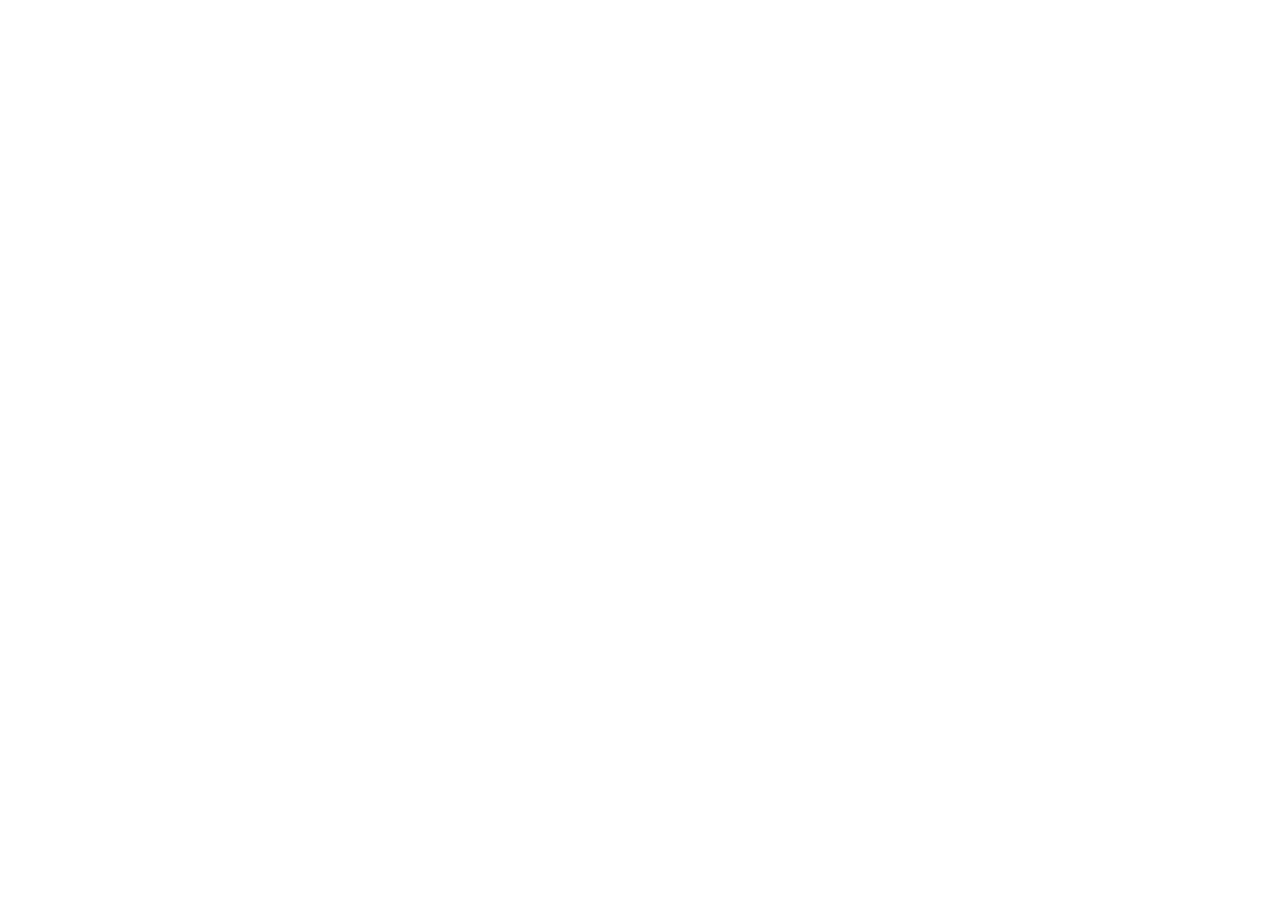
==== src/index.html @ beaca37b "initial commit" ====
<!DOCTYPE html>
<html lang="en">
<head>
    <link rel="stylesheet" href="../styles/index.css">
    <meta charset="UTF-8">
    <meta name="viewport" content="width=device-width, initial-scale=1.0">
    <title>Document</title>
</head>
<body>
    
</body>
</html>
---- styles/index.css ----
body{
    color: antiquewhite;
}
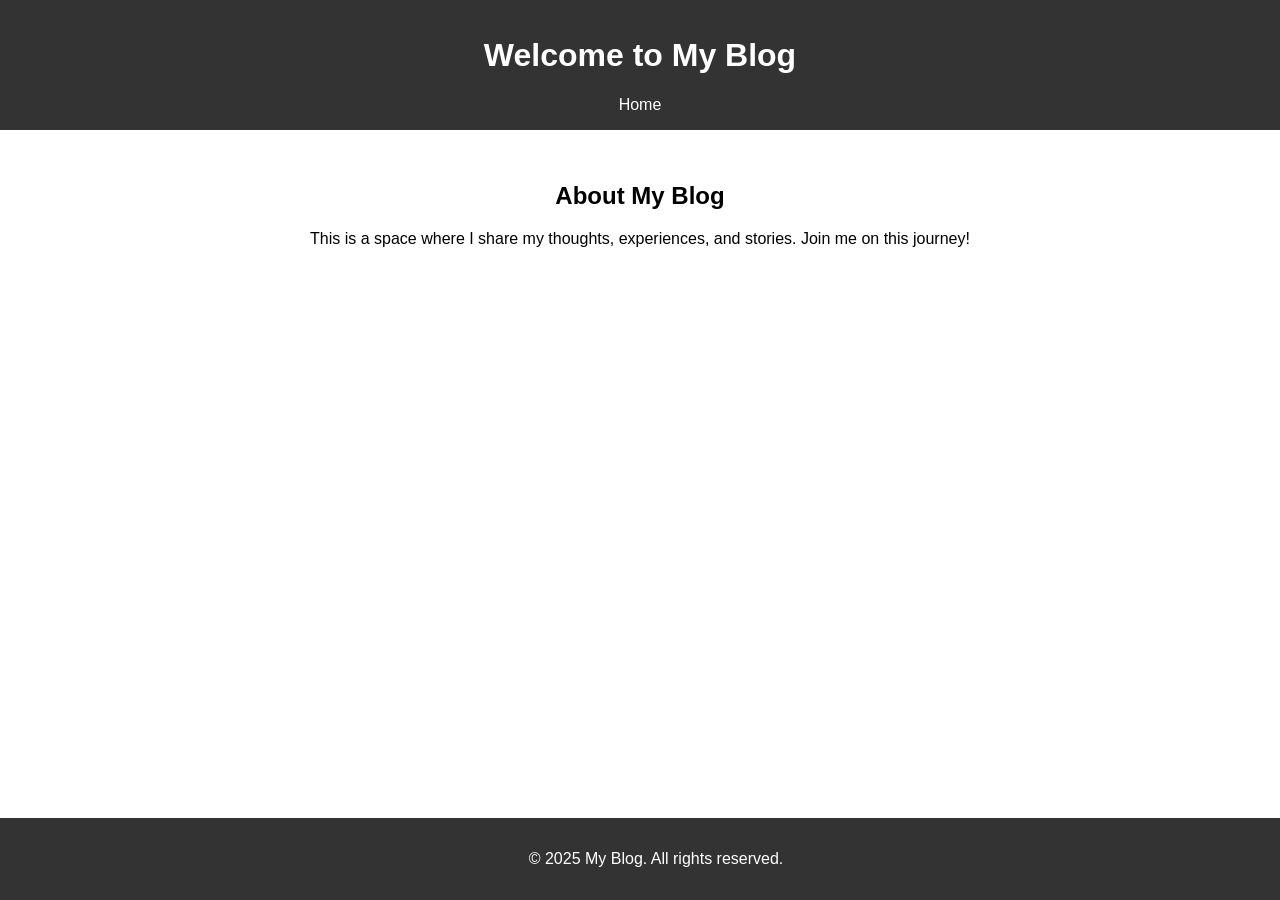
==== commit b892c45b: "add home page" ====
--- a/src/index.html
+++ b/src/index.html
@@ -1,12 +1,27 @@
-<!DOCTYPE html>
 <html lang="en">
 <head>
-    <link rel="stylesheet" href="../styles/index.css">
     <meta charset="UTF-8">
     <meta name="viewport" content="width=device-width, initial-scale=1.0">
-    <title>Document</title>
+    <title>Home - Blogging Website</title>
+    <link rel="stylesheet" href="../styles/index.css">
 </head>
 <body>
-    
+    <header>
+        <h1>Welcome to My Blog</h1>
+        <nav>
+            <a href="index.html">Home</a>
+            <!-- <a href="contact.html">Contact</a>
+            <a href="blog.html">Blog</a> -->
+        </nav>
+    </header>
+    <main>
+        <section>
+            <h2>About My Blog</h2>
+            <p>This is a space where I share my thoughts, experiences, and stories. Join me on this journey!</p>
+        </section>
+    </main>
+    <footer>
+        <p>&copy; 2025 My Blog. All rights reserved.</p>
+    </footer>
 </body>
 </html>
--- a/styles/index.css
+++ b/styles/index.css
@@ -1,3 +1,29 @@
-body{
-    color: antiquewhite;
+body {
+    font-family: Arial, sans-serif;
+    margin: 0;
+    padding: 0;
+}
+header {
+    background-color: #333;
+    color: #fff;
+    padding: 1rem;
+    text-align: center;
+}
+nav a {
+    color: #fff;
+    margin: 0 1rem;
+    text-decoration: none;
+}
+main {
+    padding: 2rem;
+    text-align: center;
+}
+footer {
+    background-color: #333;
+    color: #fff;
+    text-align: center;
+    padding: 1rem;
+    position: fixed;
+    width: 100%;
+    bottom: 0;
 }
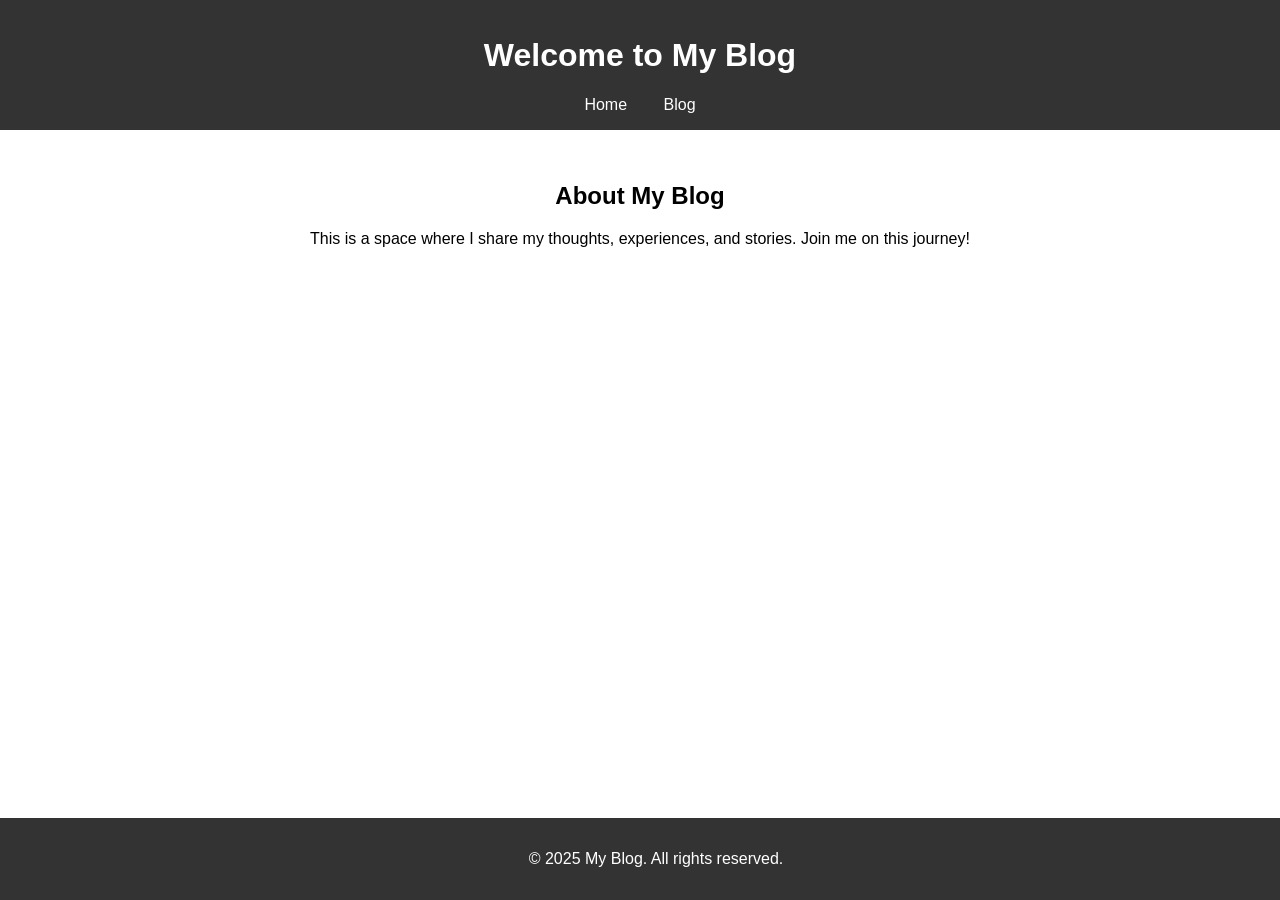
==== commit 897d9396: "add blog page" ====
--- a/src/index.html
+++ b/src/index.html
@@ -1,3 +1,4 @@
+<!DOCTYPE html>
 <html lang="en">
 <head>
     <meta charset="UTF-8">
@@ -10,8 +11,8 @@
         <h1>Welcome to My Blog</h1>
         <nav>
             <a href="index.html">Home</a>
-            <!-- <a href="contact.html">Contact</a>
-            <a href="blog.html">Blog</a> -->
+            <!-- <a href="contact.html">Contact</a>-->
+            <a href="blog.html">Blog</a> 
         </nav>
     </header>
     <main>
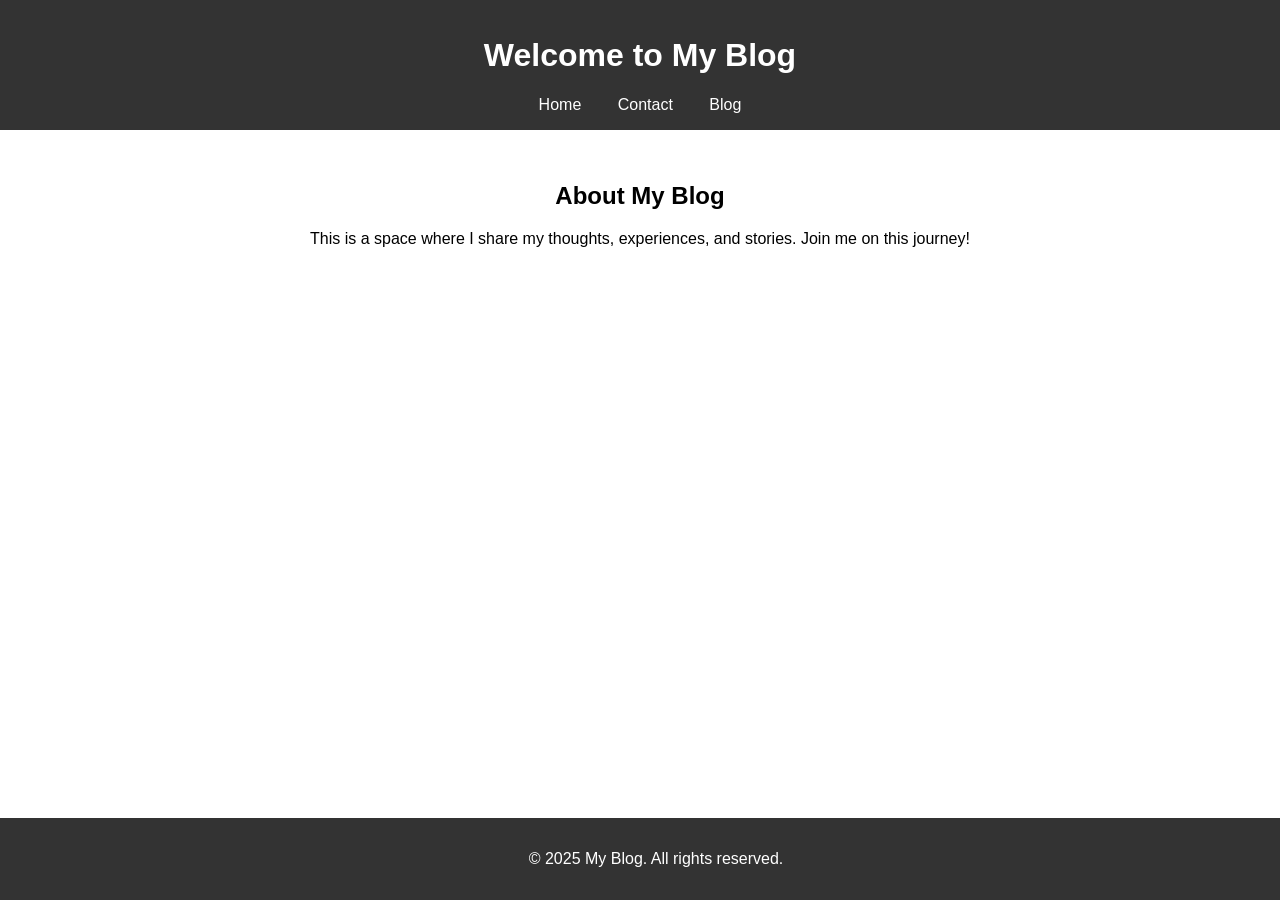
==== commit 7af86f39: "add contact page" ====
--- a/src/index.html
+++ b/src/index.html
@@ -11,7 +11,7 @@
         <h1>Welcome to My Blog</h1>
         <nav>
             <a href="index.html">Home</a>
-            <!-- <a href="contact.html">Contact</a>-->
+            <a href="contact.html">Contact</a>
             <a href="blog.html">Blog</a> 
         </nav>
     </header>
